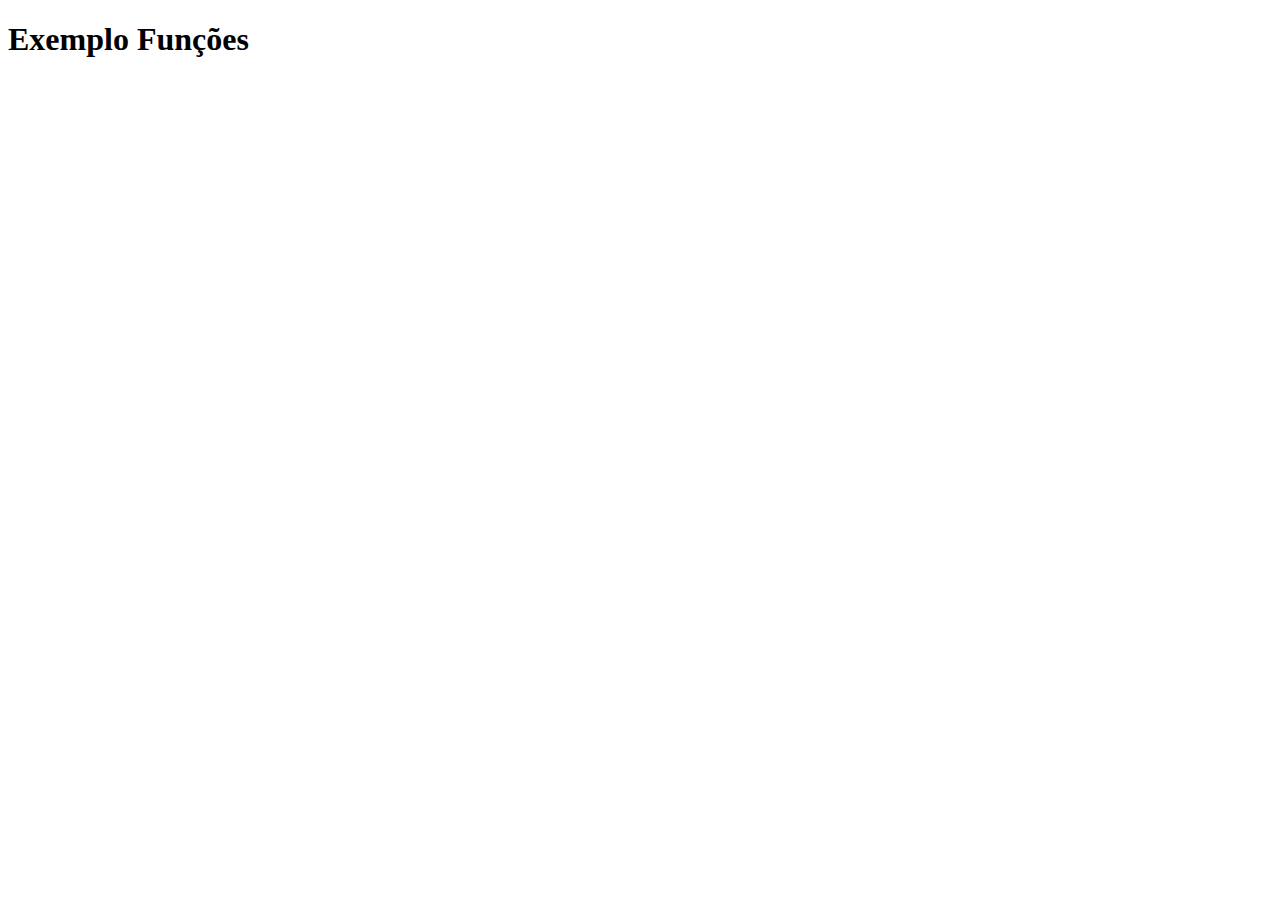
==== index.html @ b4894f58 "Correção" ====
<!DOCTYPE html>
<html lang="pt-br">
<head>
    <meta charset="UTF-8">
    <meta http-equiv="X-UA-Compatible" content="IE=edge">
    <meta name="viewport" content="width=device-width, initial-scale=1.0">
    <title>Exemplo Functions</title>
</head>
<body>
    <h1>Exemplo Funções</h1>

    


</body>
</html>
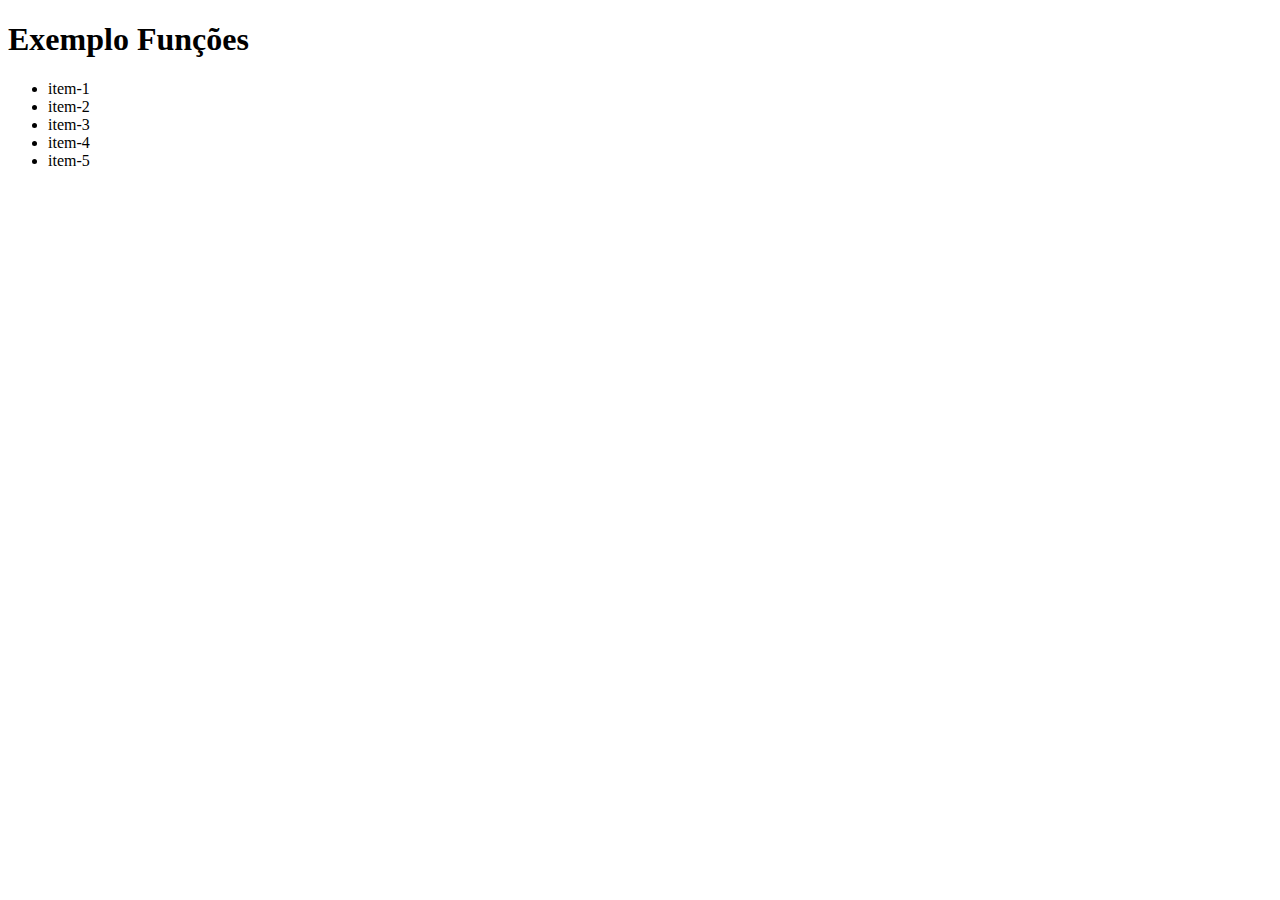
==== commit dc11593a: "aaaa" ====
--- a/index.html
+++ b/index.html
@@ -9,7 +9,15 @@
 <body>
     <h1>Exemplo Funções</h1>
 
-    
+    <div id="div-box">
+        <ul>
+            <li>item-1</li>
+            <li>item-2</li>
+            <li>item-3</li>
+            <li>item-4</li>
+            <li>item-5</li>
+        </ul>
+    </div>
 
 
 </body>
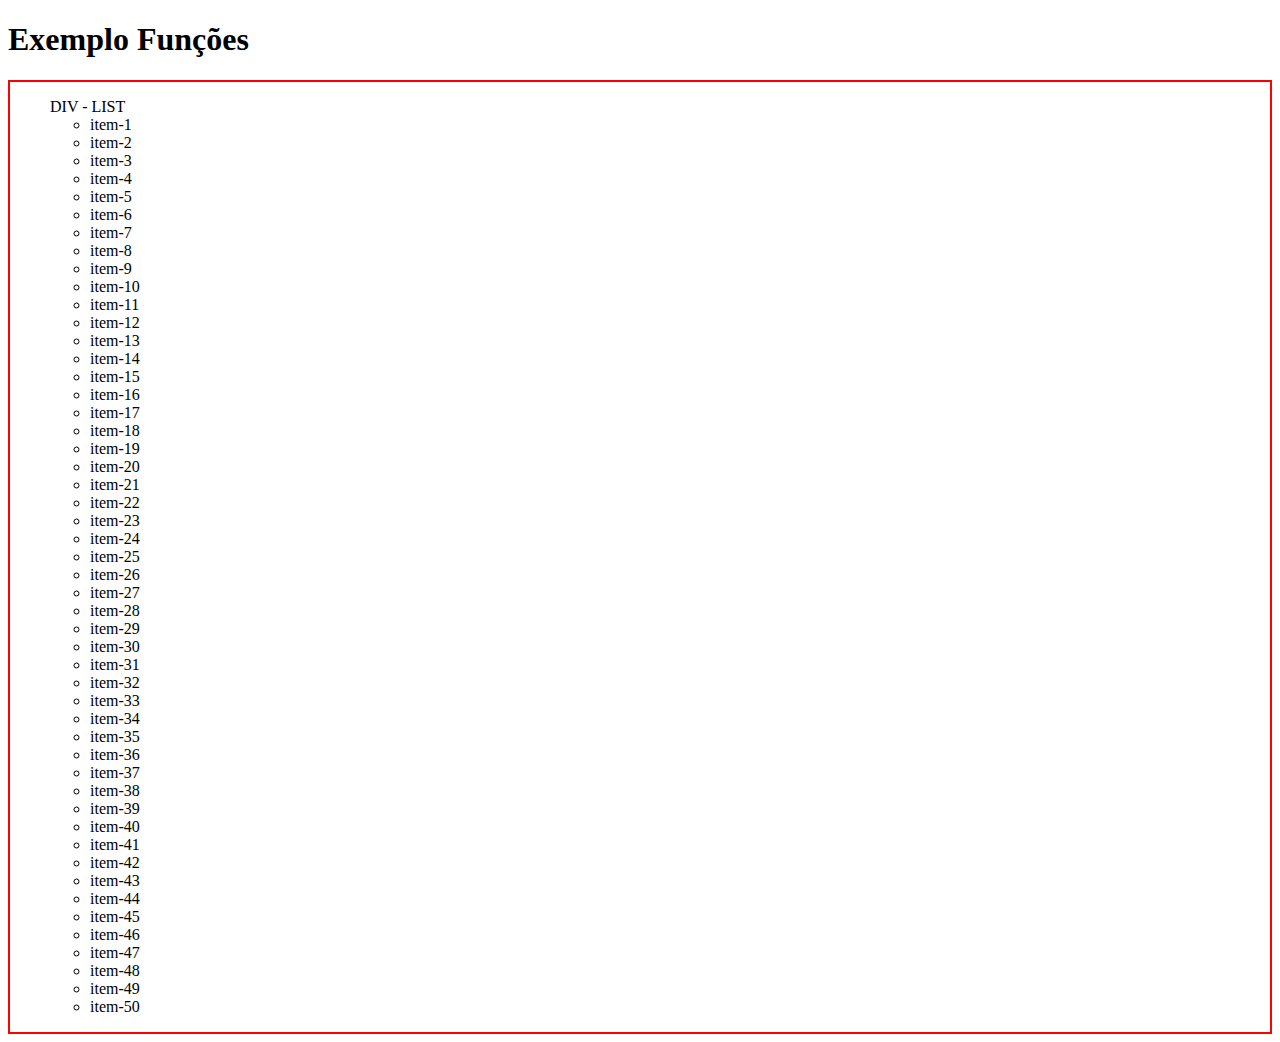
==== commit a4c881ea: "Ferrou" ====
--- a/index.html
+++ b/index.html
@@ -5,20 +5,79 @@
     <meta http-equiv="X-UA-Compatible" content="IE=edge">
     <meta name="viewport" content="width=device-width, initial-scale=1.0">
     <title>Exemplo Functions</title>
+
+    <script scr="JS/script.js" defer></script>
+
+    <style>
+        #div-box{
+            border: 2px solid #ff0000;
+        }
+
+    </style>
+
 </head>
 <body>
     <h1>Exemplo Funções</h1>
 
     <div id="div-box">
         <ul>
-            <li>item-1</li>
-            <li>item-2</li>
-            <li>item-3</li>
-            <li>item-4</li>
-            <li>item-5</li>
+            DIV - LIST
+
+            <ul>
+                <li>item-1</li>
+                <li>item-2</li>
+                <li>item-3</li>
+                <li>item-4</li>
+                <li>item-5</li>
+                <li>item-6</li>
+                <li>item-7</li>
+                <li>item-8</li>
+                <li>item-9</li>
+                <li>item-10</li>
+                <li>item-11</li>
+                <li>item-12</li>
+                <li>item-13</li>
+                <li>item-14</li>
+                <li>item-15</li>
+                <li>item-16</li>
+                <li>item-17</li>
+                <li>item-18</li>
+                <li>item-19</li>
+                <li>item-20</li>
+                <li>item-21</li>
+                <li>item-22</li>
+                <li>item-23</li>
+                <li>item-24</li>
+                <li>item-25</li>
+                <li>item-26</li>
+                <li>item-27</li>
+                <li>item-28</li>
+                <li>item-29</li>
+                <li>item-30</li>
+                <li>item-31</li>
+                <li>item-32</li>
+                <li>item-33</li>
+                <li>item-34</li>
+                <li>item-35</li>
+                <li>item-36</li>
+                <li>item-37</li>
+                <li>item-38</li>
+                <li>item-39</li>
+                <li>item-40</li>
+                <li>item-41</li>
+                <li>item-42</li>
+                <li>item-43</li>
+                <li>item-44</li>
+                <li>item-45</li>
+                <li>item-46</li>
+                <li>item-47</li>
+                <li>item-48</li>
+                <li>item-49</li>
+                <li>item-50</li>
+            </ul>
+
+
         </ul>
     </div>
-
-
 </body>
 </html>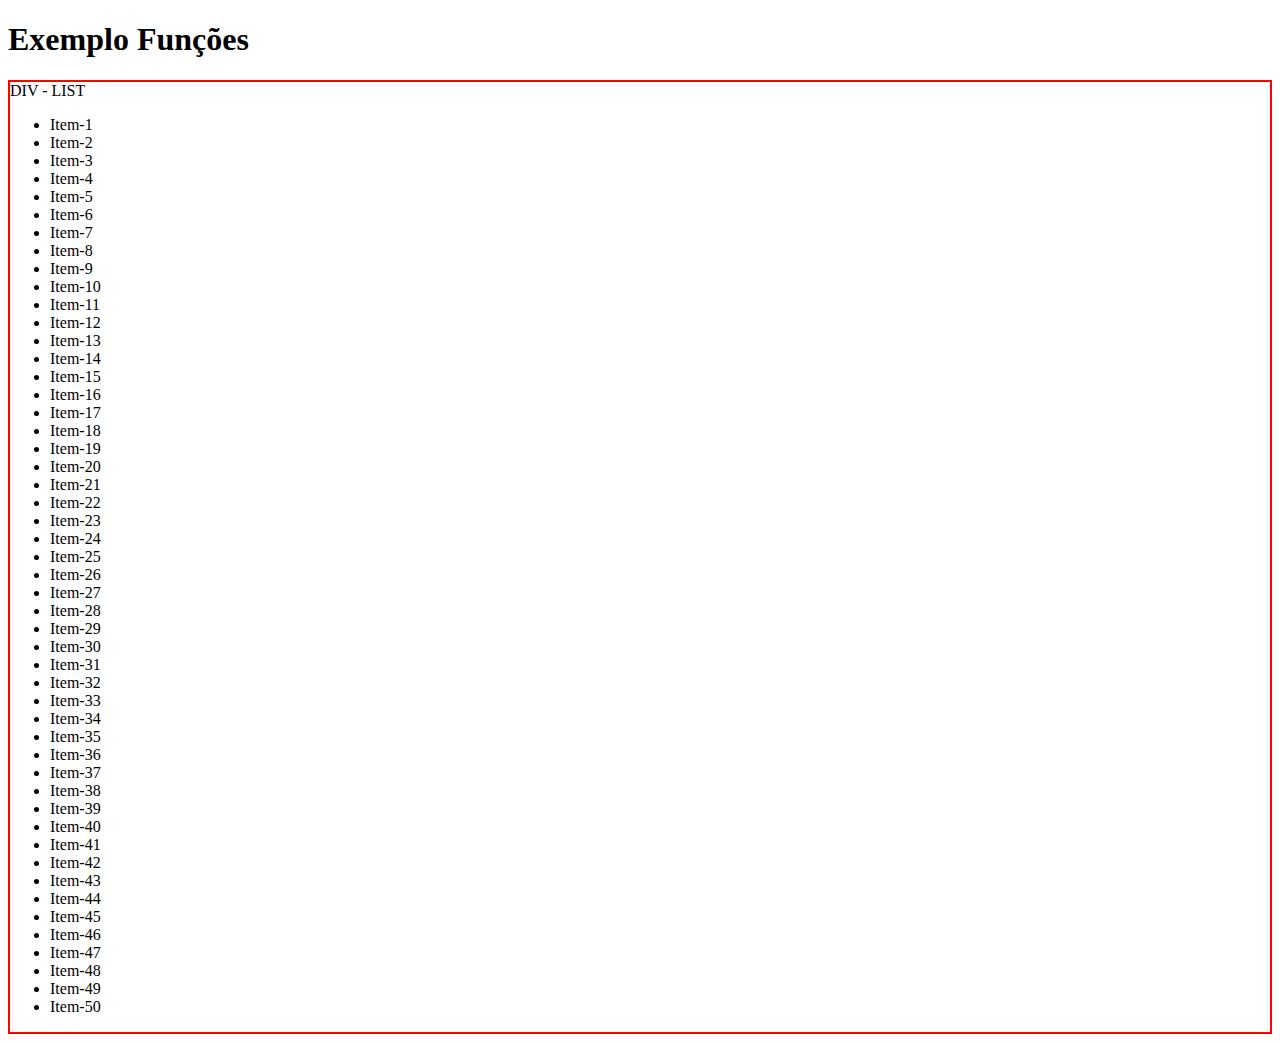
==== commit a526866f: "Recomeço" ====
--- a/index.html
+++ b/index.html
@@ -1,83 +1,85 @@
-<!DOCTYPE html>
-<html lang="pt-br">
-<head>
-    <meta charset="UTF-8">
-    <meta http-equiv="X-UA-Compatible" content="IE=edge">
-    <meta name="viewport" content="width=device-width, initial-scale=1.0">
-    <title>Exemplo Functions</title>
+<!Doctype html>
+<html lang="pt-br" dir="ltr">
+	<head>
+		<meta charset="UTF-8">
+		<meta name="viewport" content="width=device-width, initial-scale=1.0">
+		<title>EXEMPLO FUNCTIONS</title>
 
-    <script scr="JS/script.js" defer></script>
+		<script src="./js/script.js" defer></script>
 
-    <style>
-        #div-box{
-            border: 2px solid #ff0000;
-        }
-
-    </style>
-
-</head>
-<body>
-    <h1>Exemplo Funções</h1>
-
-    <div id="div-box">
-        <ul>
-            DIV - LIST
-
-            <ul>
-                <li>item-1</li>
-                <li>item-2</li>
-                <li>item-3</li>
-                <li>item-4</li>
-                <li>item-5</li>
-                <li>item-6</li>
-                <li>item-7</li>
-                <li>item-8</li>
-                <li>item-9</li>
-                <li>item-10</li>
-                <li>item-11</li>
-                <li>item-12</li>
-                <li>item-13</li>
-                <li>item-14</li>
-                <li>item-15</li>
-                <li>item-16</li>
-                <li>item-17</li>
-                <li>item-18</li>
-                <li>item-19</li>
-                <li>item-20</li>
-                <li>item-21</li>
-                <li>item-22</li>
-                <li>item-23</li>
-                <li>item-24</li>
-                <li>item-25</li>
-                <li>item-26</li>
-                <li>item-27</li>
-                <li>item-28</li>
-                <li>item-29</li>
-                <li>item-30</li>
-                <li>item-31</li>
-                <li>item-32</li>
-                <li>item-33</li>
-                <li>item-34</li>
-                <li>item-35</li>
-                <li>item-36</li>
-                <li>item-37</li>
-                <li>item-38</li>
-                <li>item-39</li>
-                <li>item-40</li>
-                <li>item-41</li>
-                <li>item-42</li>
-                <li>item-43</li>
-                <li>item-44</li>
-                <li>item-45</li>
-                <li>item-46</li>
-                <li>item-47</li>
-                <li>item-48</li>
-                <li>item-49</li>
-                <li>item-50</li>
-            </ul>
+		<style>
+			#div-box{
+				border: 2px solid #ff0000;
+			}
 
 
-        </ul>
-    </div>
-</body>
-</html>+
+		</style>
+
+	</head>
+	<body>
+		<h1>Exemplo Funções</h1>
+
+		<!-- div>ul>li*5{Item-} -->
+
+		<div id="div-box">
+			DIV - LIST
+			
+
+			<ul>
+				<li>Item-1</li>
+				<li>Item-2</li>
+				<li>Item-3</li>
+				<li>Item-4</li>
+				<li>Item-5</li>
+				<li>Item-6</li>
+				<li>Item-7</li>
+				<li>Item-8</li>
+				<li>Item-9</li>
+				<li>Item-10</li>
+				<li>Item-11</li>
+				<li>Item-12</li>
+				<li>Item-13</li>
+				<li>Item-14</li>
+				<li>Item-15</li>
+				<li>Item-16</li>
+				<li>Item-17</li>
+				<li>Item-18</li>
+				<li>Item-19</li>
+				<li>Item-20</li>
+				<li>Item-21</li>
+				<li>Item-22</li>
+				<li>Item-23</li>
+				<li>Item-24</li>
+				<li>Item-25</li>
+				<li>Item-26</li>
+				<li>Item-27</li>
+				<li>Item-28</li>
+				<li>Item-29</li>
+				<li>Item-30</li>
+				<li>Item-31</li>
+				<li>Item-32</li>
+				<li>Item-33</li>
+				<li>Item-34</li>
+				<li>Item-35</li>
+				<li>Item-36</li>
+				<li>Item-37</li>
+				<li>Item-38</li>
+				<li>Item-39</li>
+				<li>Item-40</li>
+				<li>Item-41</li>
+				<li>Item-42</li>
+				<li>Item-43</li>
+				<li>Item-44</li>
+				<li>Item-45</li>
+				<li>Item-46</li>
+				<li>Item-47</li>
+				<li>Item-48</li>
+				<li>Item-49</li>
+				<li>Item-50</li>
+			</ul>
+
+		</div>
+
+	</body>
+</html>
